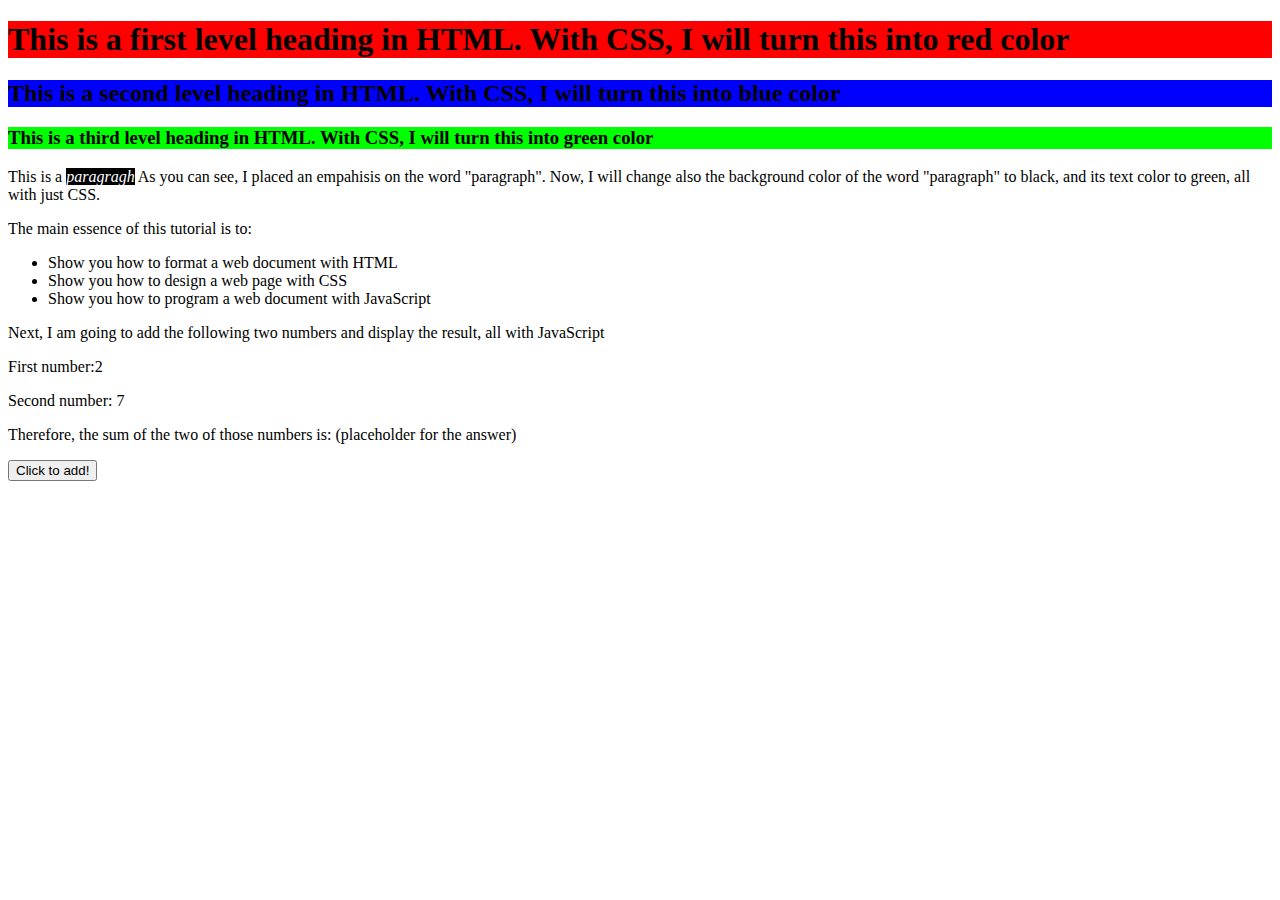
==== index.html @ 4a9bf494 "feat: finish file" ====
<!DOCTYPE html>
<html lang="en">
<head>
    <meta charset="UTF-8">
    <meta name="viewport" content="width=device-width, initial-scale=1.0">
    <meta http-equiv="X-UA-Compatible" content="ie=edge">
    <link rel="stylesheet" href="./styles.css">
    <title>Document</title>
</head>
<body>
<h1>This is a first level heading in HTML. With CSS, I will turn this into red color</h1>
<h2>This is a second level heading in HTML. With CSS, I will turn this into blue color</h2>
<h3>This is a third level heading in HTML. With CSS, I will turn this into green color</h3>
<p>This is a <em>paragragh</em> As you can see, I placed an empahisis on the word "paragraph". Now, I will change also
the background color of the word "paragraph" to black, and its text color  to green, all with just CSS.</p>
<p>The main essence of this tutorial is to:</p>
<ul>
    <li>Show you how to format a web document with HTML</li>
    <li>Show you how to design a web page with CSS</li>
    <li>Show you how to program a web document with JavaScript</li>
</ul>

<p>Next, I am going to add the following two numbers and display the result, all with JavaScript<p/>
    <p>First number:<span id= "firstNum">2</span> <br></p>
    <p>Second number: <span id= "secondNum">7</span> </p>
    <p>Therefore, the sum of the two of those numbers is: <span id= "answer">(placeholder for the answer)</span></p>
    <input type="button" id="sumButton" value="Click to add!">
</body>
</html>
---- styles.css ----
h1{
    background-color: #ff0000;
}
h2{
    background-color: blue;
}
h3{
    background-color: #00FF00;
}
em{
    background-color: #000000;
    color: #ffffff;
}
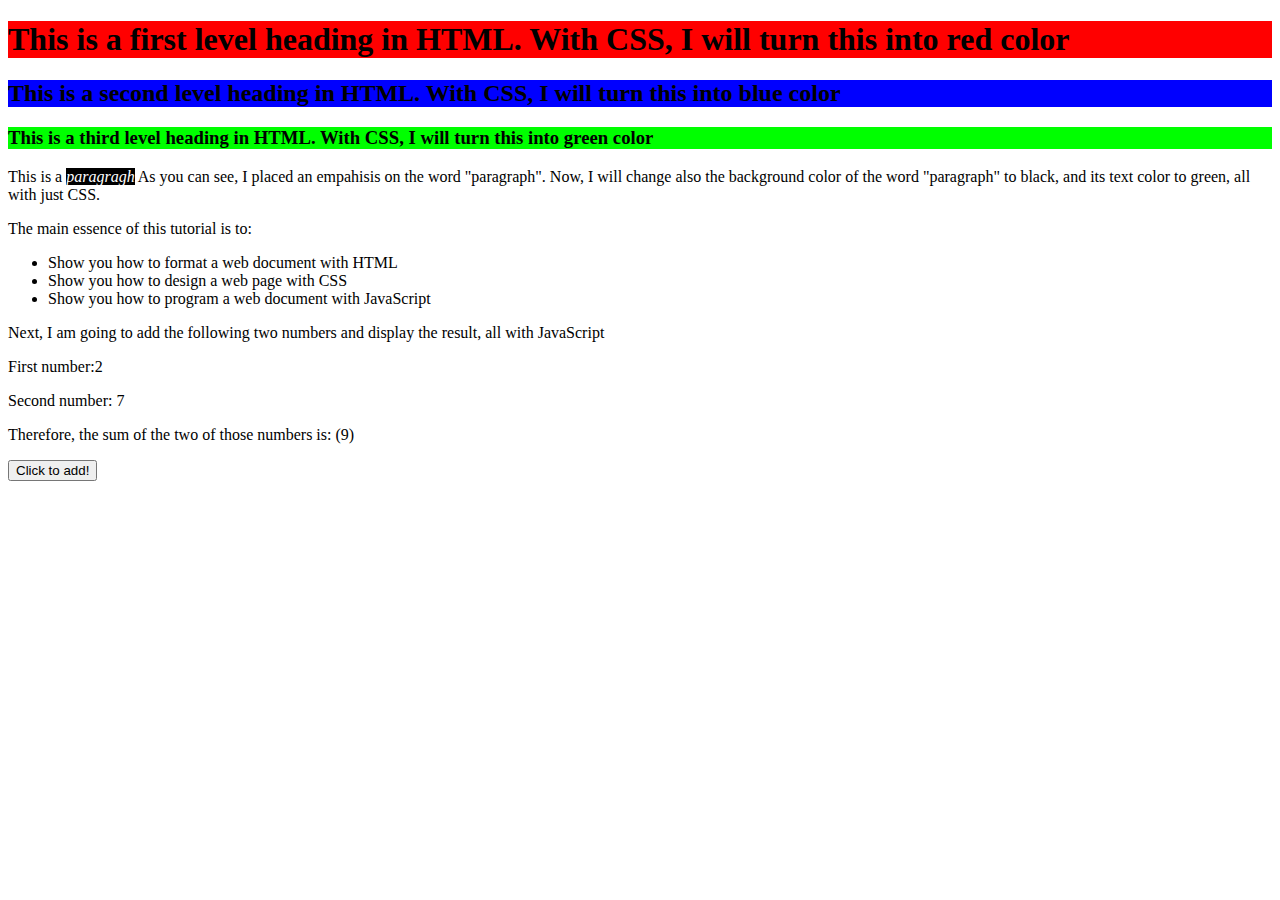
==== commit e9f740fc: "Feat: finish file" ====
--- a/index.html
+++ b/index.html
@@ -23,7 +23,7 @@
 <p>Next, I am going to add the following two numbers and display the result, all with JavaScript<p/>
     <p>First number:<span id= "firstNum">2</span> <br></p>
     <p>Second number: <span id= "secondNum">7</span> </p>
-    <p>Therefore, the sum of the two of those numbers is: <span id= "answer">(placeholder for the answer)</span></p>
+    <p>Therefore, the sum of the two of those numbers is: <span id= "answer">(9)</span></p>
     <input type="button" id="sumButton" value="Click to add!">
 </body>
 </html>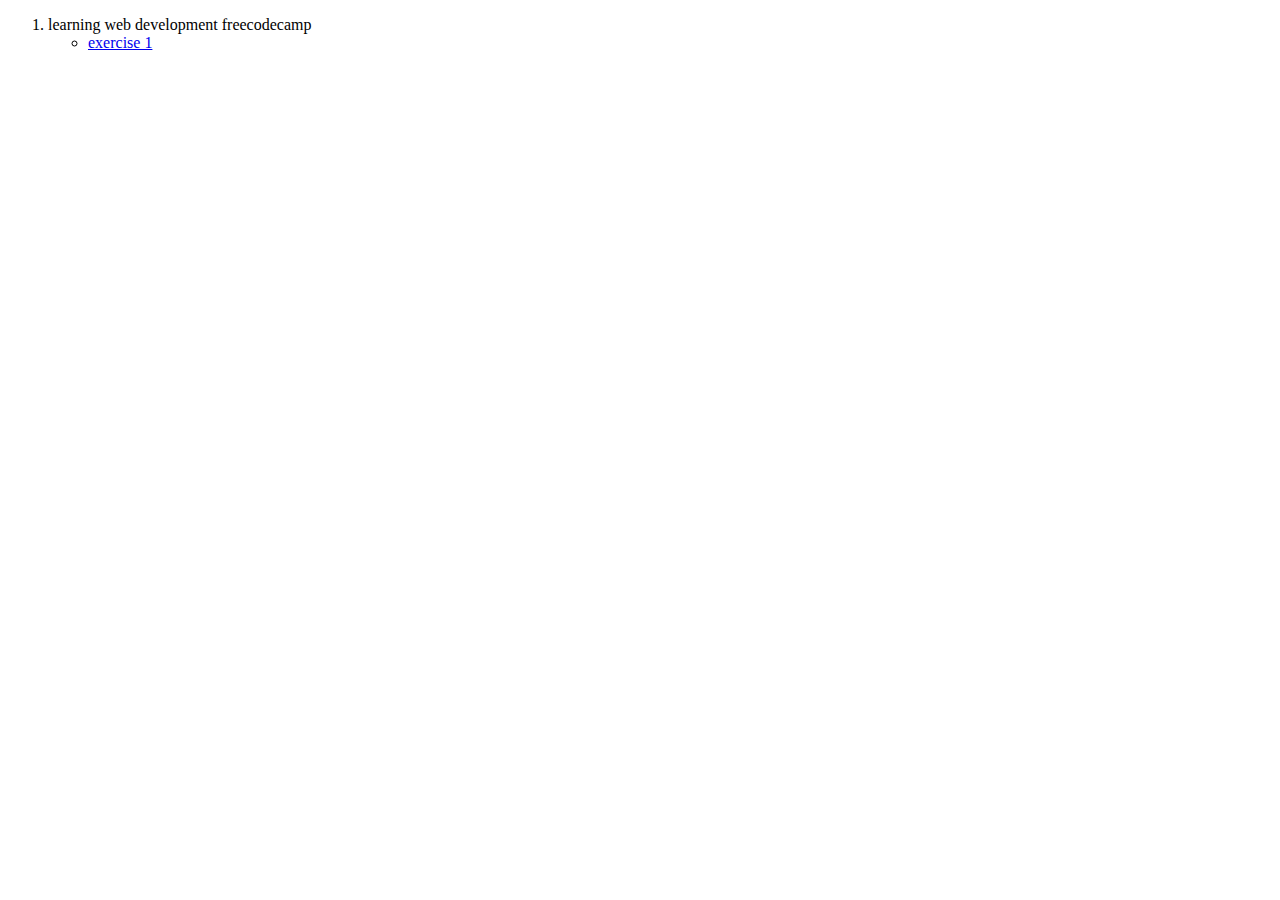
==== commit f5e8134e: "feat finish page" ====
--- a/index.html
+++ b/index.html
@@ -3,27 +3,18 @@
 <head>
     <meta charset="UTF-8">
     <meta name="viewport" content="width=device-width, initial-scale=1.0">
-    <meta http-equiv="X-UA-Compatible" content="ie=edge">
-    <link rel="stylesheet" href="./styles.css">
-    <title>Document</title>
+    <title>Introduction to HTML and CSS Odin</title>
 </head>
 <body>
-<h1>This is a first level heading in HTML. With CSS, I will turn this into red color</h1>
-<h2>This is a second level heading in HTML. With CSS, I will turn this into blue color</h2>
-<h3>This is a third level heading in HTML. With CSS, I will turn this into green color</h3>
-<p>This is a <em>paragragh</em> As you can see, I placed an empahisis on the word "paragraph". Now, I will change also
-the background color of the word "paragraph" to black, and its text color  to green, all with just CSS.</p>
-<p>The main essence of this tutorial is to:</p>
-<ul>
-    <li>Show you how to format a web document with HTML</li>
-    <li>Show you how to design a web page with CSS</li>
-    <li>Show you how to program a web document with JavaScript</li>
-</ul>
-
-<p>Next, I am going to add the following two numbers and display the result, all with JavaScript<p/>
-    <p>First number:<span id= "firstNum">2</span> <br></p>
-    <p>Second number: <span id= "secondNum">7</span> </p>
-    <p>Therefore, the sum of the two of those numbers is: <span id= "answer">(9)</span></p>
-    <input type="button" id="sumButton" value="Click to add!">
+    <ol>
+        <li>learning web development freecodecamp</li>
+        <ul>
+            <li>
+                <a href="learn_web_development_freecodecamp/exercise_1.html">
+                exercise 1
+            </a>
+        </li>
+        </ul>
+    </ol>
 </body>
 </html>